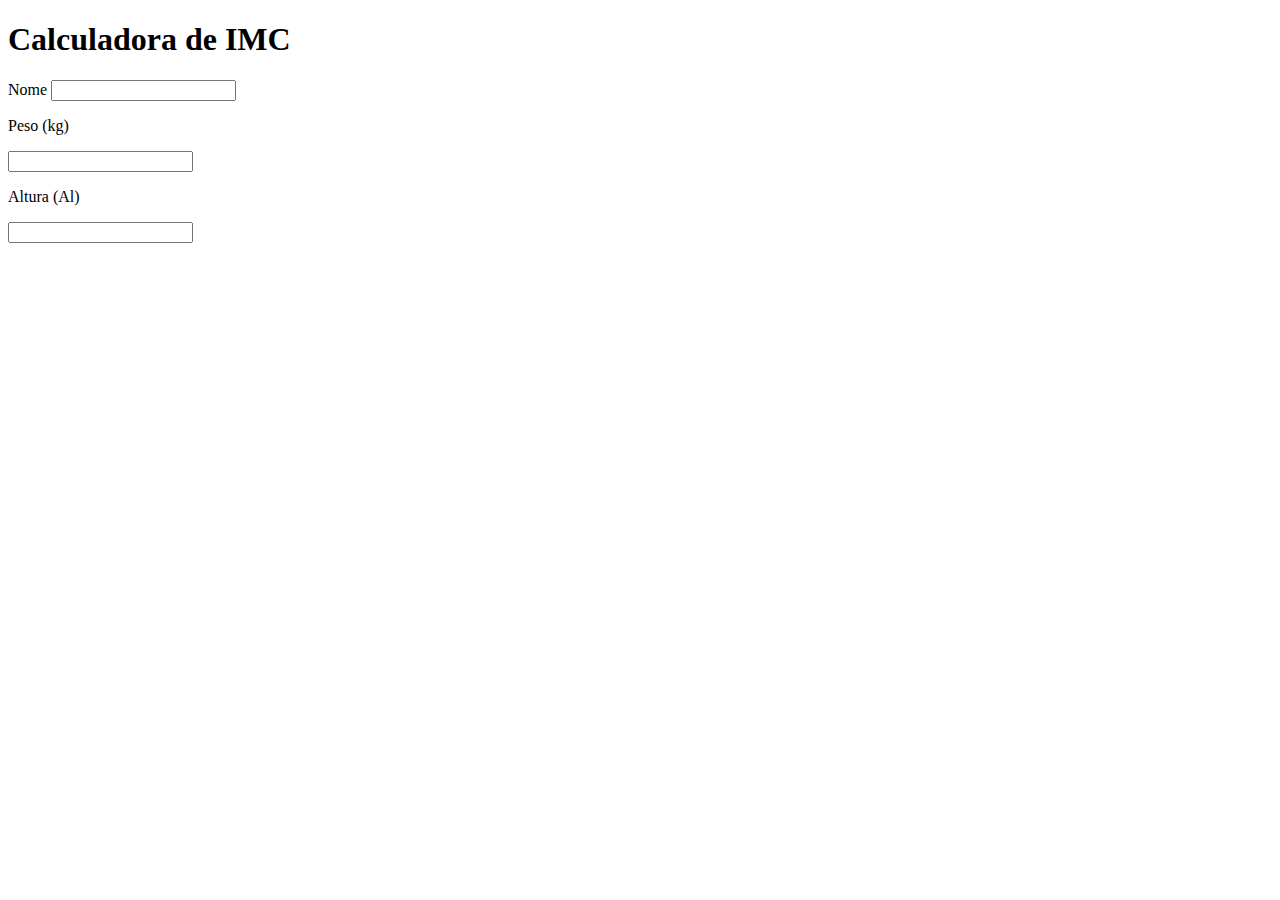
==== Calcula IMC.html @ 34fb0ce1 "add" ====
<!DOCTYPE html>
<html lang="pt-br">
<head>
    <meta charset="UTF-8">
    <meta name="viewport" content="width=device-width, initial-scale=1.0">
    <title>Calculadora IMC</title>
</head>
<body>
    <main>
        <h1>Calculadora de IMC</h1>
        <p>Nome <input type="text" name="nome" id="nome"></p>
        <p>Peso (kg)</p>
        <input type="number" name="" id="peso">
        <p>Altura (Al)</p>
        <input type="number" name="" id="altura">
        <h2 id="res"></h2>
    </main>
</body>
</html>
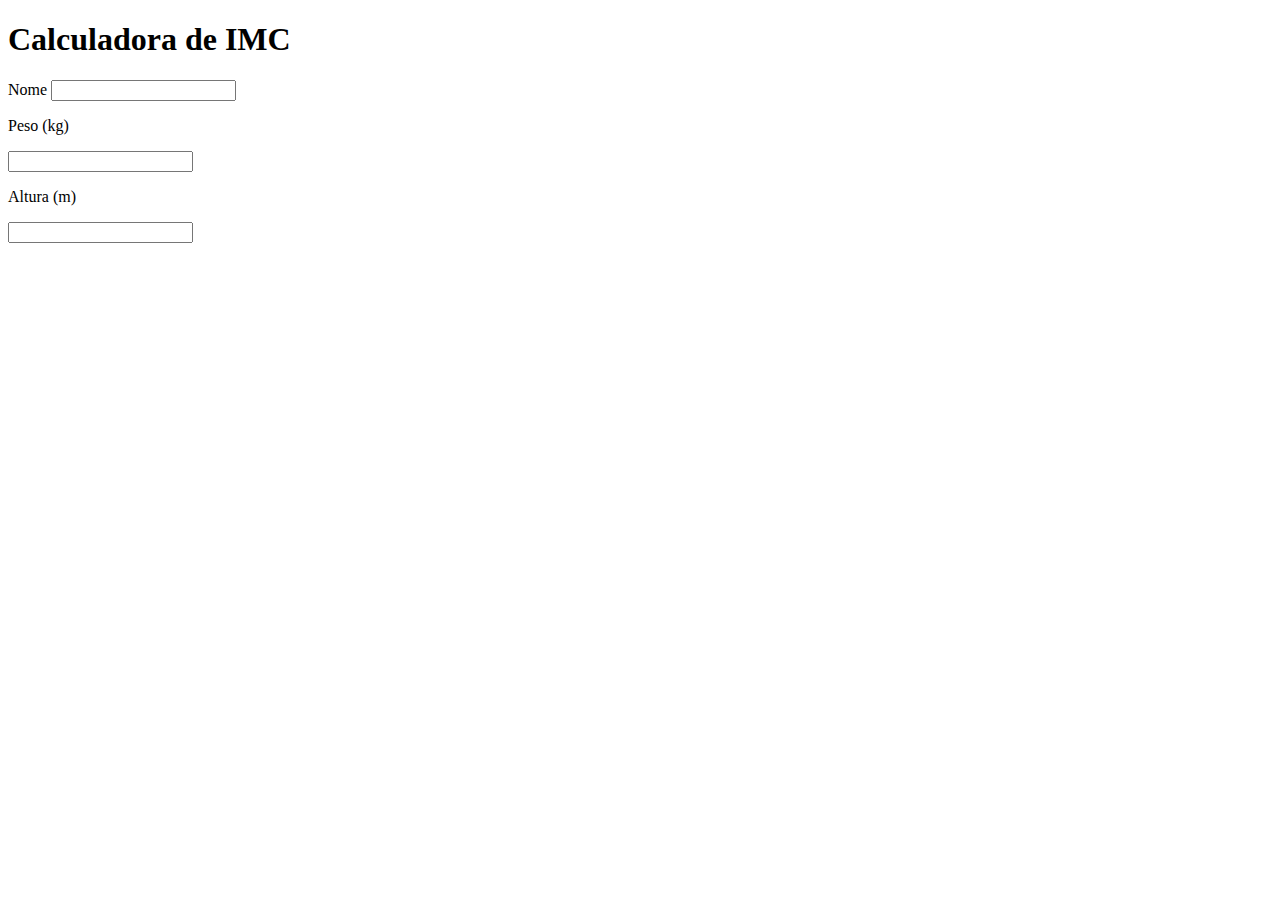
==== commit 670c863a: "Update Calcula IMC.html" ====
--- a/Calcula IMC.html
+++ b/Calcula IMC.html
@@ -11,7 +11,7 @@
         <p>Nome <input type="text" name="nome" id="nome"></p>
         <p>Peso (kg)</p>
         <input type="number" name="" id="peso">
-        <p>Altura (Al)</p>
+        <p>Altura (m)</p>
         <input type="number" name="" id="altura">
         <h2 id="res"></h2>
     </main>
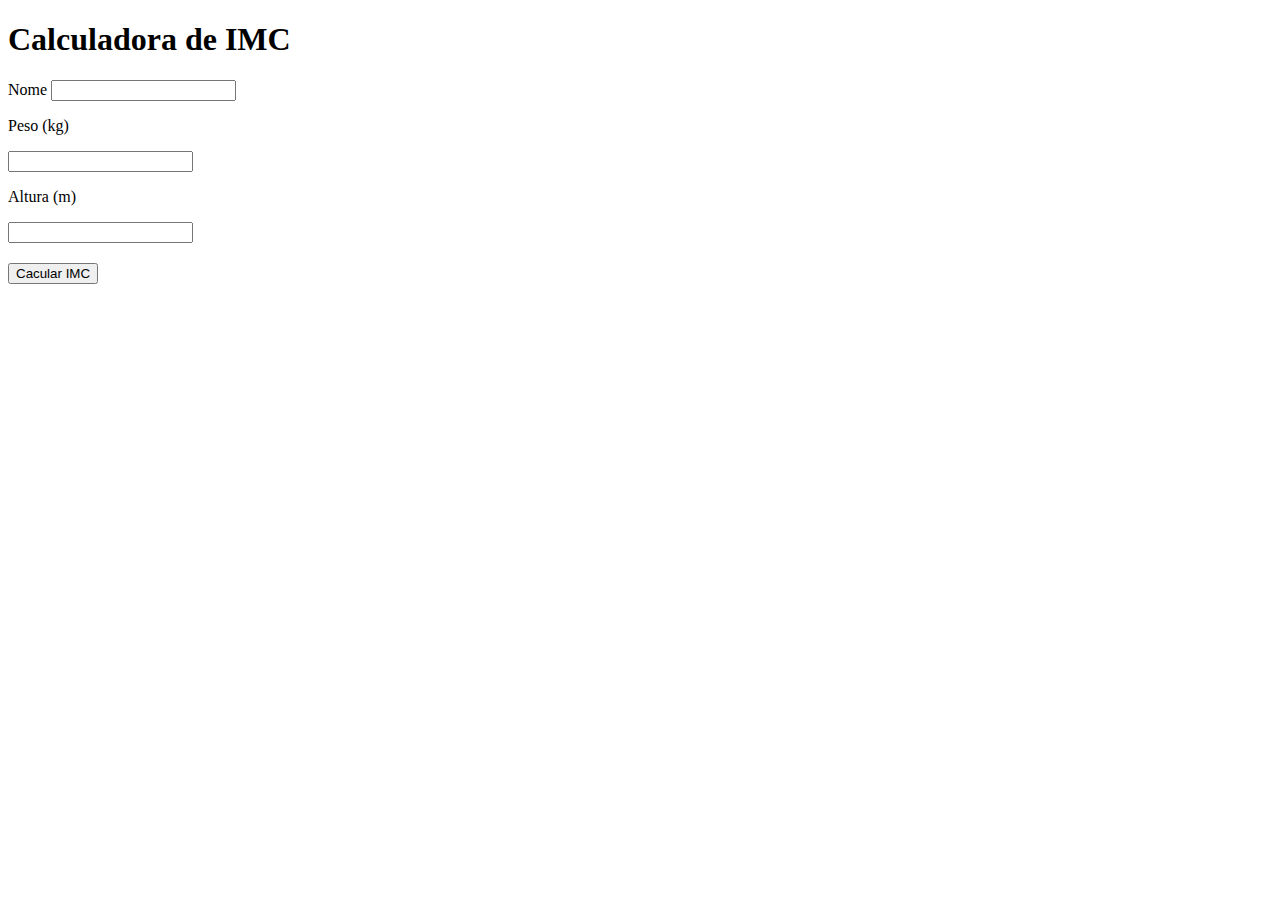
==== commit 931e9ce7: "add" ====
--- a/Calcula IMC.html
+++ b/Calcula IMC.html
@@ -14,6 +14,7 @@
         <p>Altura (m)</p>
         <input type="number" name="" id="altura">
         <h2 id="res"></h2>
+        <input type="button" value="Cacular IMC" onclick="Calcular">
     </main>
 </body>
 </html>